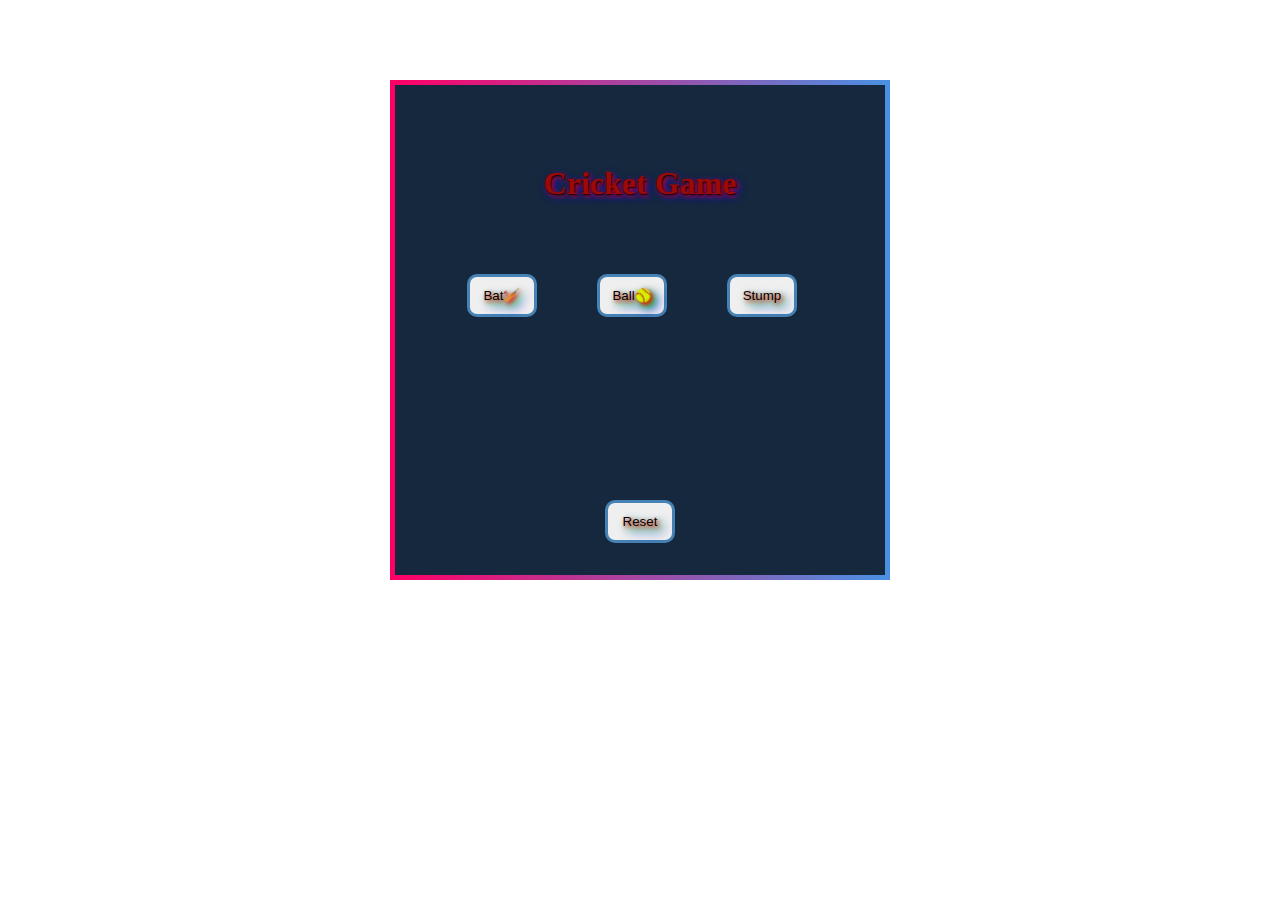
==== cricket game/index.html @ 44828c67 "Add files via upload" ====
<!DOCTYPE html>
<html lang="en">
<head>
    <meta charset="UTF-8">
    <meta name="viewport" content="width=device-width, initial-scale=1.0">
    <title>Cricket Game</title>
    <link rel="stylesheet" href="style.css" class="css">
</head>
<body>
    <div class="cricket">
  
    <h1 class="game">Cricket Game</h1>
    <div class="button">
    <button class="btn" onclick="
    //computer generate a random number between 0 to 3
    let computerChoice=game();
    let resultgame= result('Bat',computerChoice);
    
    showResult('Bat',computerChoice,resultgame);">Bat🏏</button>

    <button class="btn" onclick="
    //computer generate a random number between 0 to 3
     computerChoice=game();
     resultgame= result('Ball',computerChoice);
    
     showResult('Ball',computerChoice,resultgame);">Ball🥎</button>


    <button class="btn" onclick="
    //computer generate a random number between 0 to 3
    computerChoice=game();
    resultgame= result('Stump',computerChoice);
    
    showResult('Bat',computerChoice,resultgame);">Stump</button>

<button class="btn2" onclick="localStorage.clear()
score={
    win:0,
    lost:0,
    tie:0,
}
">Reset</button>
</div>
</div>
    <script src="script.js"></script>
</body>
</html>
---- cricket game/style.css ----
*{
    padding: 0;
    margin: 0;
    box-sizing: border-box;
}
body{
    display:flex;
    justify-content: center;
    text-align: center;
}
.cricket{
    border:2px solid black;
    width:500px;
    height:500px;
    margin-top:80px;
    background-color: #15283d;
    border: 5px solid;
    border-image-slice: 1;
    border-width: 5px;
    border-image-source: linear-gradient(to right, #f06, #4a90e2);
}
.game{
    margin-top: 80px;
    color:rgb(155, 9, 9);
    text-shadow: 1px 1px 2px black, 2px 2px 5px red, 3px 3px 8px blue;
    font-size: xx-large;
}
.game:hover{
    text-shadow: 2px 2px 8px rgba(30, 144, 255, 0.6);
}
.btn{
    width: 70px;
    height: 43px;
    margin: 72px 36px;
    padding: 11px 6px;
    text-shadow: 2px 2px 4px #ff0000, 4px 4px 8px #00ff00, 6px 6px 12px #0000ff;
    border: 2px solid black;
    border-radius: 4px;
    border: 3px solid #4682b4;
    border-radius: 10px;
    margin-left:20px;
    transition: all 0.3s ease;
}
.btn:hover{
    color: #a11eff;
    background-color: #fff;
    border-color: #b10eca;
    box-shadow: 0 8px 20px rgba(0, 0, 0, 0.15);
    transform: translateY(-5px);
}
.btn2{
    width: 70px;
    height: 43px;
    margin: 111px 36px;
    padding: 11px 6px;
    text-shadow: 2px 2px 4px #ff0000, 4px 4px 8px #00ff00, 6px 6px 12px #0000ff;
    border: 2px solid black;
    border-radius: 4px;
    border: 3px solid #4682b4;
    border-radius: 10px;
    margin-bottom:20px;
}
.btn2:hover{
    color: #a11eff;
    background-color: #fff;
    border-color: #b10eca;
    box-shadow: 0 8px 20px rgba(0, 0, 0, 0.15);
    transform: translateY(-5px);
}
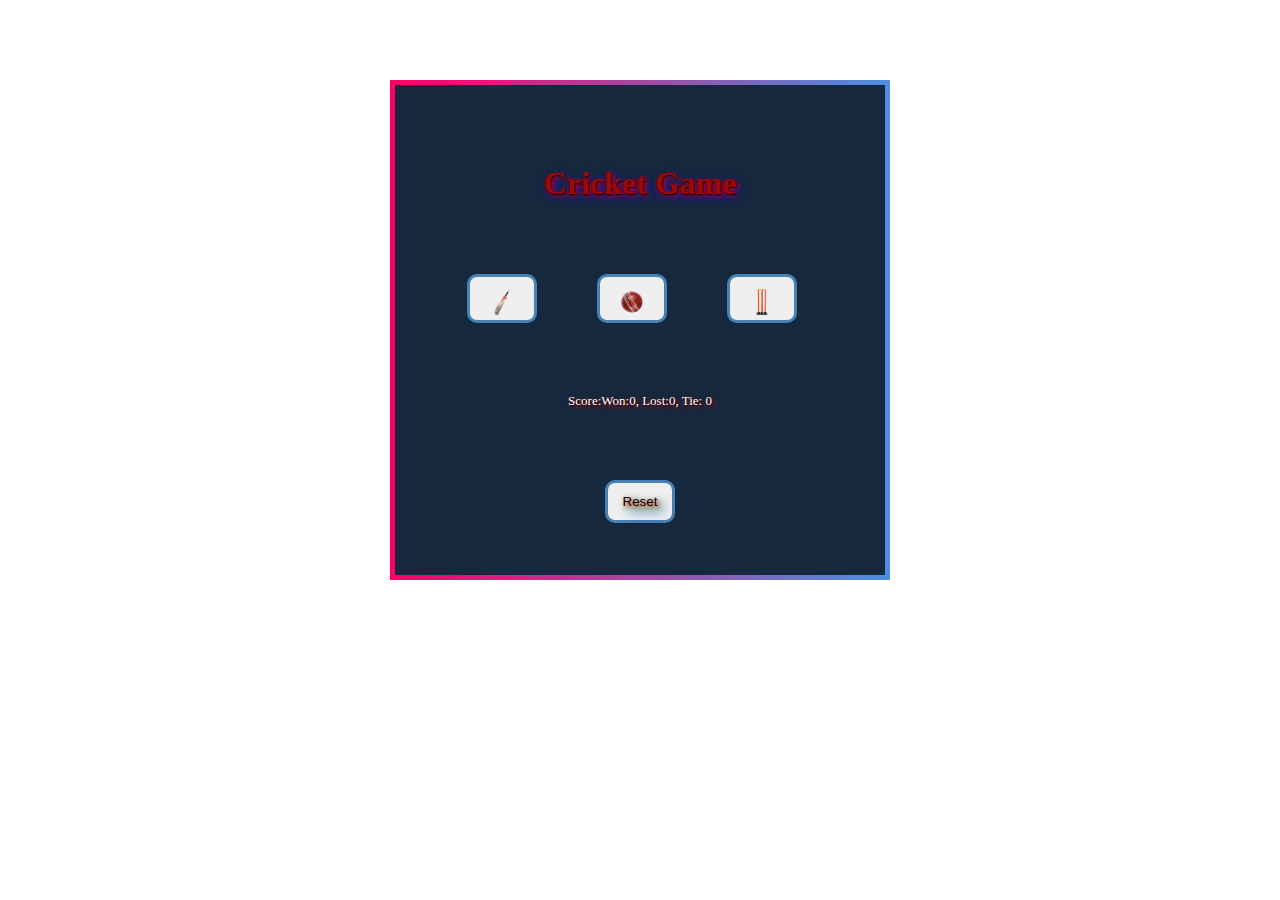
==== commit 08cb71a7: "Add files via upload" ====
--- a/cricket game/index.html
+++ b/cricket game/index.html
@@ -11,35 +11,38 @@
   
     <h1 class="game">Cricket Game</h1>
     <div class="button">
-    <button class="btn" onclick="
-    //computer generate a random number between 0 to 3
-    let computerChoice=game();
-    let resultgame= result('Bat',computerChoice);
-    
-    showResult('Bat',computerChoice,resultgame);">Bat🏏</button>
-
-    <button class="btn" onclick="
-    //computer generate a random number between 0 to 3
-     computerChoice=game();
-     resultgame= result('Ball',computerChoice);
-    
-     showResult('Ball',computerChoice,resultgame);">Ball🥎</button>
-
-
-    <button class="btn" onclick="
-    //computer generate a random number between 0 to 3
-    computerChoice=game();
-    resultgame= result('Stump',computerChoice);
-    
-    showResult('Bat',computerChoice,resultgame);">Stump</button>
-
-<button class="btn2" onclick="localStorage.clear()
-score={
-    win:0,
-    lost:0,
-    tie:0,
-}
-">Reset</button>
+        <button class="btn" onclick="
+        let computerChoice = generateComputerChoice();
+        let resultMsg = getResult('Bat', computerChoice);
+        showResult('Bat', computerChoice, resultMsg);
+        ">
+          <img src="images/bat.png" alt="Bat Image" class="choice-image">  
+        </button>
+      
+        <button class="btn" onclick="
+          computerChoice = generateComputerChoice();
+          resultMsg = getResult('Ball', computerChoice);
+          showResult('Ball', computerChoice, resultMsg);
+        ">
+          <img src="images/ball.png" alt="Ball Image" class="choice-image">  
+        </button>
+      
+        <button class="btn" onclick="
+          computerChoice = generateComputerChoice();
+          resultMsg = getResult('Stump', computerChoice);
+          showResult('Stump', computerChoice, resultMsg);
+        ">
+          <img src="images/stump.png" alt="Stump Image" class="choice-image">
+        </button>
+      
+        <h3 class="text" id="user-move"></h3>
+        <h3 class="text" id="computer-move"></h3>
+        <h3 class="text" id="result"></h3>
+        <h3 class="text" id="score"></h3>
+      
+        <button class="btn2" onclick="localStorage.clear()
+            resetScore();
+        ">Reset</button>
 </div>
 </div>
     <script src="script.js"></script>
--- a/cricket game/style.css
+++ b/cricket game/style.css
@@ -30,7 +30,7 @@
 }
 .btn{
     width: 70px;
-    height: 43px;
+    height: 49px;
     margin: 72px 36px;
     padding: 11px 6px;
     text-shadow: 2px 2px 4px #ff0000, 4px 4px 8px #00ff00, 6px 6px 12px #0000ff;
@@ -48,17 +48,20 @@
     box-shadow: 0 8px 20px rgba(0, 0, 0, 0.15);
     transform: translateY(-5px);
 }
+.choice-image{
+    height:28px;
+}
 .btn2{
     width: 70px;
     height: 43px;
-    margin: 111px 36px;
+    margin: 73px 36px;
     padding: 11px 6px;
     text-shadow: 2px 2px 4px #ff0000, 4px 4px 8px #00ff00, 6px 6px 12px #0000ff;
     border: 2px solid black;
     border-radius: 4px;
     border: 3px solid #4682b4;
     border-radius: 10px;
-    margin-bottom:20px;
+    margin-bottom:30px;
 }
 .btn2:hover{
     color: #a11eff;
@@ -66,4 +69,11 @@
     border-color: #b10eca;
     box-shadow: 0 8px 20px rgba(0, 0, 0, 0.15);
     transform: translateY(-5px);
+}
+.text{
+    color:white;
+    font-size: small;
+    font-weight: 300;
+    margin-bottom: -2px;
+    text-shadow: 1px 1px 2px black, 2px 2px 5px red;
 }